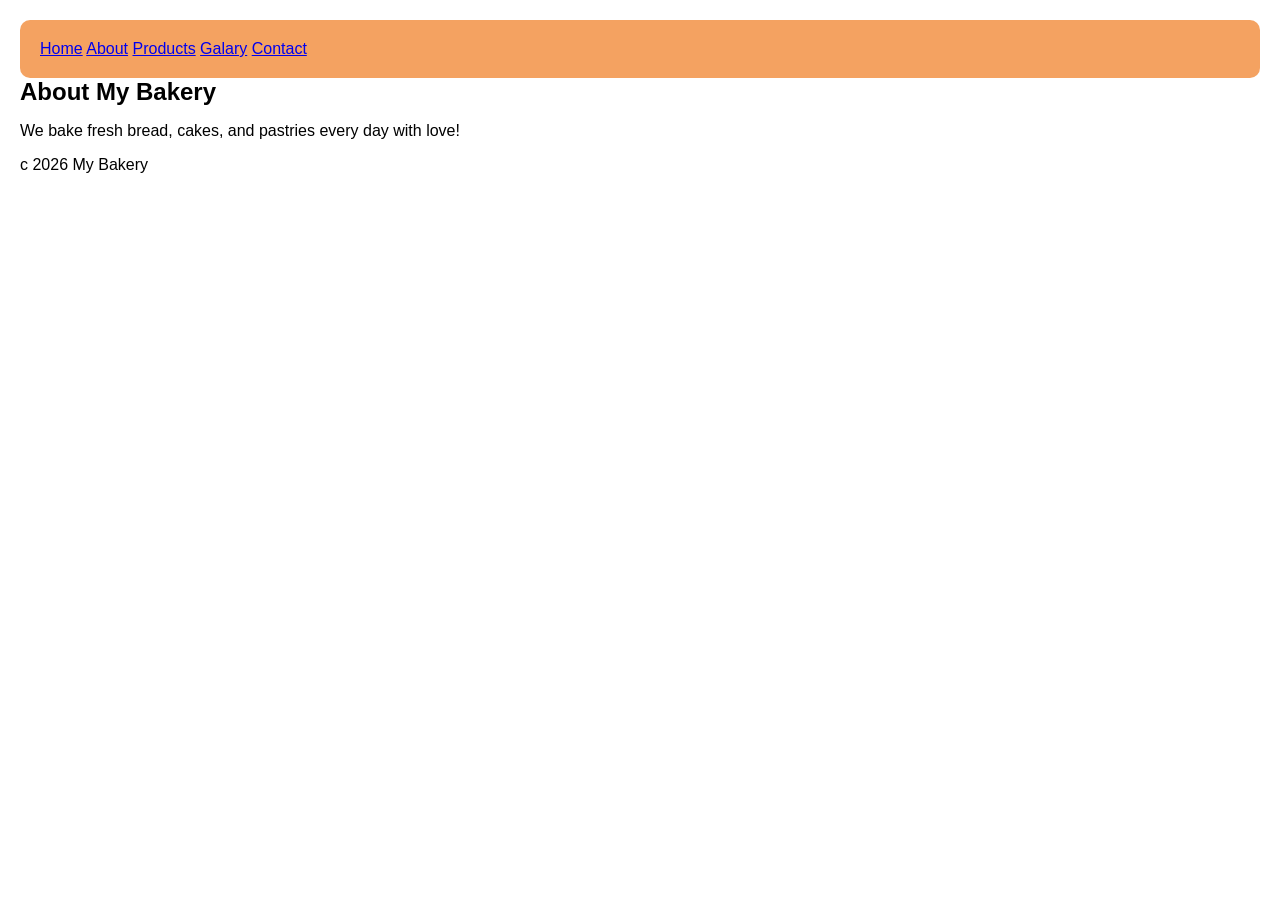
==== about .html @ b9a15884 "Fixed gallary typo" ====
<!DOCTYPE html>
<html lang="en">
    <head>
        <title>About - My Bakery</title>
        <link rel="stylesheet" href="style.css">
        </head>
        <body>
            <header>
                <nav>
                    <a href="index.html">Home</a>
                    <a href="about.html">About</a>
                    <a href="products.html">Products</a>
                    <a href="gallary.html">Galary</a>
                    <a href="contact.html">Contact</a>
                    </nav>
                    </header>

                    <main>
                        <section>
                            <h1>About My Bakery</h1>
                            <p>We bake fresh bread, cakes, and pastries every day with love!</p>
                            </section>
                            </main>

                            <footer>
                                <p>c 2026 My Bakery</p>
                                </footer>
                                </body>
                                </html>
---- style.css ----
body {
    font-family: Arial, sans-serif;
    background-color: #fff8f0
    text-align: center;
    margin: 0;
    padding: 20px;
}

header {
    background-color: #f4a261;
    color: white;
    padding: 20px;
    border-radius: 10px;
}

h1 {
    margin: 0;
}

u1 {
    list-style: none;
    padding: 0;
}

li {
    background: white;
    margin: 10px;
    padding: 10px;
    border-radius: 5px;
}
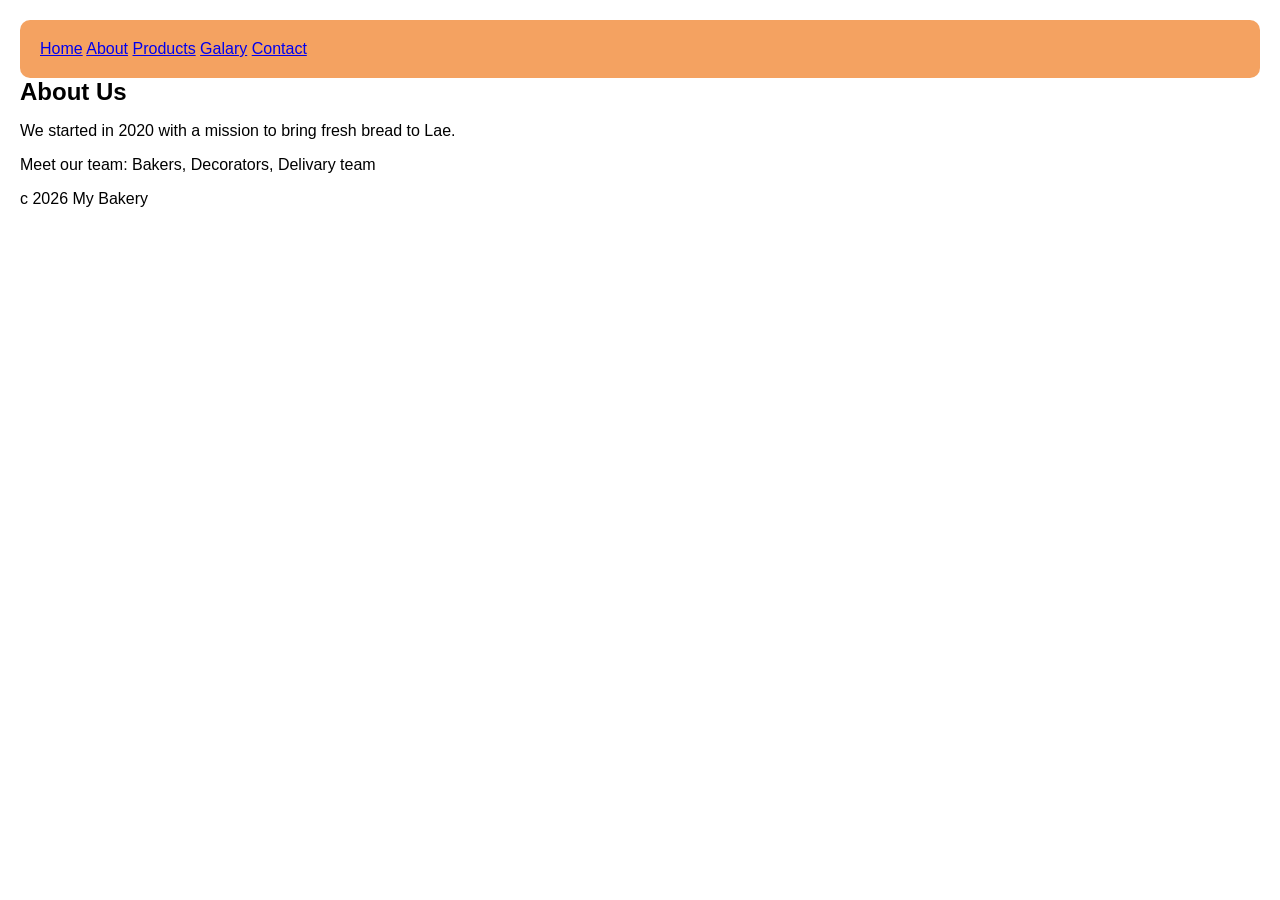
==== commit 690dde93: "Added about content" ====
--- a/about .html
+++ b/about .html
@@ -17,8 +17,9 @@
 
                     <main>
                         <section>
-                            <h1>About My Bakery</h1>
-                            <p>We bake fresh bread, cakes, and pastries every day with love!</p>
+                            <h1>About Us</h1>
+                            <p>We started in 2020 with a mission to bring fresh bread to Lae.</p>
+                            <p>Meet our team: Bakers, Decorators, Delivary team</p>
                             </section>
                             </main>
 
